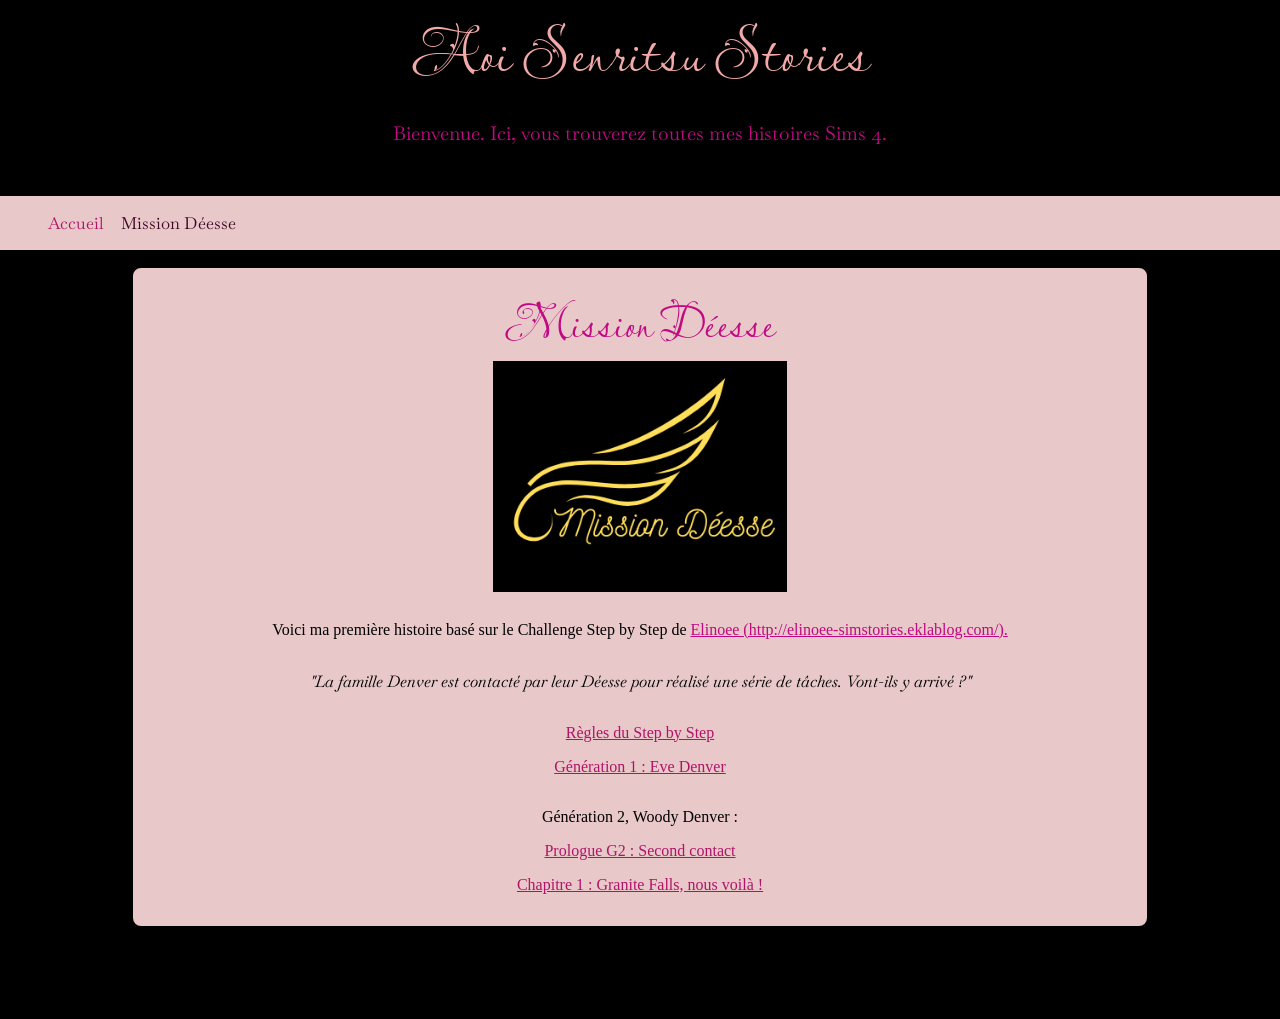
==== index.html @ 827513c1 "Update index.html" ====
<!DOCTYPE html>
<html lang="fr" dir="ltr">
  <head>
    <meta charset="UTF-8">
    <meta http-equiv="X-UA-Compatible" content="IE=edge">
    <meta name="viewport" content="width=device-width, initial-scale=1.0">
    <title>Aoi Senritsu Stories</title>
    <link rel="stylesheet" href="style.css">
    <link rel="preconnect" href="https://fonts.googleapis.com">
<link rel="preconnect" href="https://fonts.gstatic.com" crossorigin>
<link href="https://fonts.googleapis.com/css2?family=Baskervville:ital@0;1&family=Lavishly+Yours&display=swap" rel="stylesheet">
  </head>

  <header>
    <h1 class=""> Aoi Senritsu Stories</h1>
    <p>Bienvenue. Ici, vous trouverez toutes mes histoires Sims 4.</p>
    <nav>
        <ul>
            <li><a href="index.html">Accueil</a></li>
            <li><a href="">Mission D&#233esse</a></li>
        </ul>
    </nav>
  </header>

  <div class="content">
    <section id="sectionindex">
        <article>
            <h3>Mission D&#233esse</h3>
            <img src="Mission Déesse.png" alt="Mission Déesse logo" class="logoD">
            <p class="espace">Voici ma première histoire basé sur le Challenge Step by Step de <a href="http://elinoee-simstories.eklablog.com">Elinoee (http://elinoee-simstories.eklablog.com/).</a></p>
            <p class="baskervville-regular-italic espace">"La famille Denver est contacté par leur Déesse pour réalisé une série de tâches. Vont-ils y arrivé ?"</p>
            <p><a href="">Règles du Step by Step</a></p>
            <p class="espace"><a href="">Génération 1 : Eve Denver</a></p>
            <p ><!--a href=""-->Génération 2, Woody Denver : <!--/a--></p>
            <p><a href="">Prologue G2 : Second contact</a></p>
            <p><a href="">Chapitre 1 : Granite Falls, nous voilà !</a></p>
            <!--p><a href=""></a></p-->

        </article>
    </section>
</div>
<footer>
    <p>De Aoi Senritsu</p>
</footer>
</body>
</html>
---- style.css ----
/*police*/
.lavishly-yours-regular {
    font-family: "Lavishly Yours", cursive;
    font-weight: 400;
    font-style: normal;
  }
  .baskervville-regular {
    font-family: "Baskervville", serif;
    font-weight: 400;
    font-style: normal;
  }
  
  .baskervville-regular-italic {
    font-family: "Baskervville", serif;
    font-weight: 400;
    font-style: italic;
  }
  
  
  
  
  

body {
    display: grid;
    background-color: #000000;
    grid-template-rows: 250px 5fr 75px;
    grid-template-columns: 1fr;
    margin: 0;
    font-size: "Baskervville", serif;
    padding: 0;
}

/*Tous les liens*/

ul>li>a:link {
    color: #b0146a;
    text-decoration: none;
}

ul>li>a:visited {
    color: #3e0726;
    text-decoration: none;

}

/*header des pages*/

header {
    grid-row: 1;
    grid-column: 1;
    display: grid;
    grid-template-rows: 1fr 1fr;
    background-color: #000000;
    margin: 0;
}

h1 {
    grid-row: 1;
    font-family:"Lavishly Yours", cursive ;
    font-weight: 300;
    font-size: 5vw;
    margin: 0;
    text-align: center;
    color: #F4A9A9;
}
header > p {
    grid-row: 2;
    font-size: 1.5vw;
    font-family: "Baskervville",serif;
    text-align: center;
    color: #C00982;
}

nav {
    grid-row: 3;
    display: flex;
    justify-content: space-around;
    align-items: center;
    font-family: "Baskervville", serif;
    background-color: #E8C8C8;
}

nav>ul {
    display: flex;
    justify-content: left;
    width: 100%;
    list-style: none;
}

nav>ul>li>a {
    width: 10%;
    padding: 0.5em;
    font-size: 1.3vw;
    text-align: center;
    color: #C00982;
}

h3 {
    font-size: 3em;
    margin-bottom: 0;
    margin-top: 0;
    text-align: center;
    color: #C00982;
    font-family: "Lavishly Yours", serif;
    font-weight: 200;
}

article {
    border: solid 2px black;
    text-justify: auto;
    margin-bottom: 1em;
    border-radius: 10px;
    padding: 1em;
    background-color: #E8C8C8;
    color:  #000000;
}
/* accueil*/
#sectionindex {
    display: grid;
    grid-template-columns: 115px 1fr 1fr 115px;
}
#sectionindex>article {
    grid-column: 2 /span 2;
    grid-row: 1;
    margin: 1em;
    text-align: center;
}
.logoD {
    display: block;
    margin-left: auto;
    margin-right: auto;
    width: 30%;
    padding-bottom: 1vw;
}
.espace {
    margin-bottom: 2em;
}
a:link {
    color: #C00982;
}
a:visited {
    color: #b0146a;
}
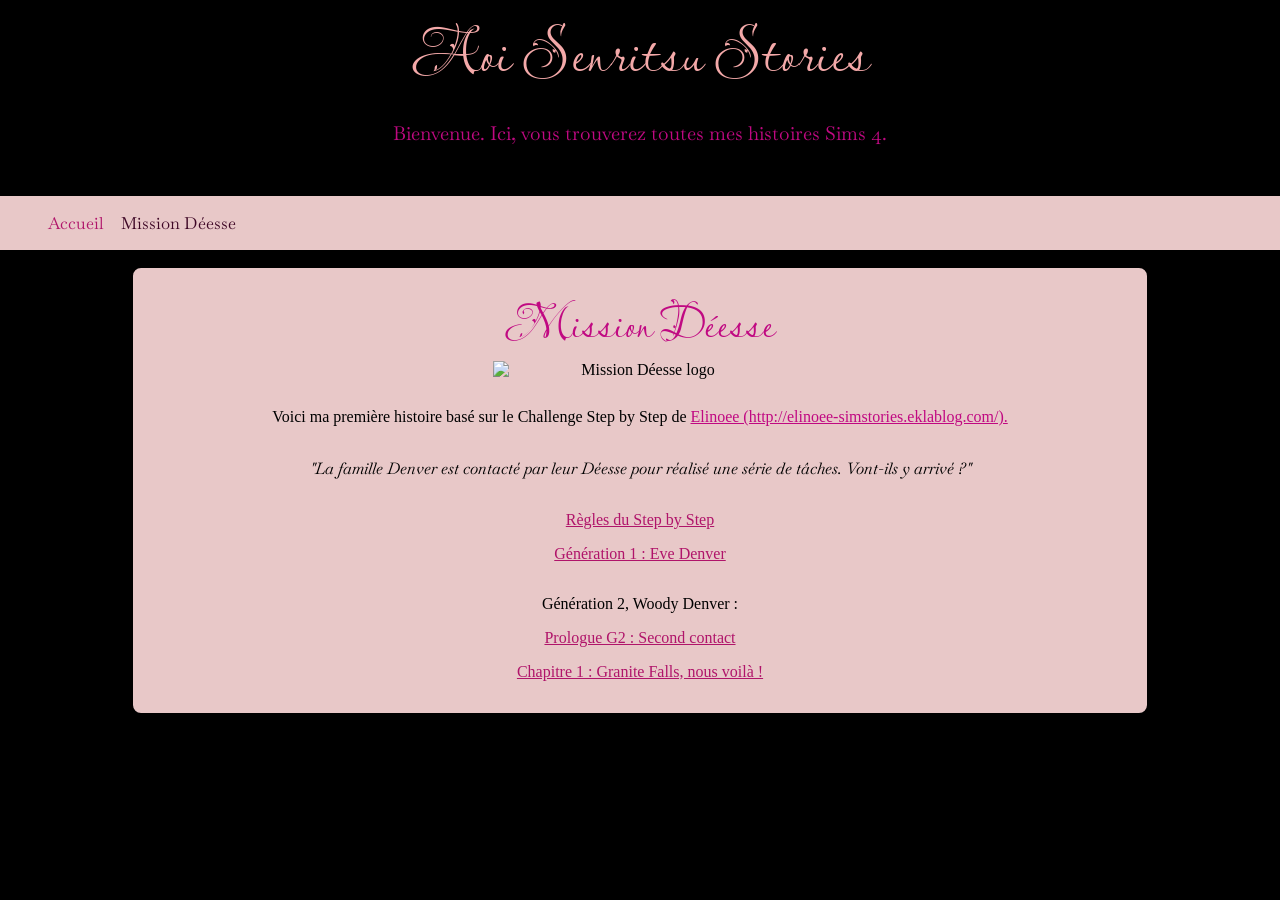
==== commit 252ed1a7: "Update index.html" ====
--- a/index.html
+++ b/index.html
@@ -26,7 +26,7 @@
     <section id="sectionindex">
         <article>
             <h3>Mission D&#233esse</h3>
-            <img src="Mission Déesse.png" alt="Mission Déesse logo" class="logoD">
+            <img src="img/mission_deesse.png" alt="Mission Déesse logo" class="logoD">
             <p class="espace">Voici ma première histoire basé sur le Challenge Step by Step de <a href="http://elinoee-simstories.eklablog.com">Elinoee (http://elinoee-simstories.eklablog.com/).</a></p>
             <p class="baskervville-regular-italic espace">"La famille Denver est contacté par leur Déesse pour réalisé une série de tâches. Vont-ils y arrivé ?"</p>
             <p><a href="">Règles du Step by Step</a></p>
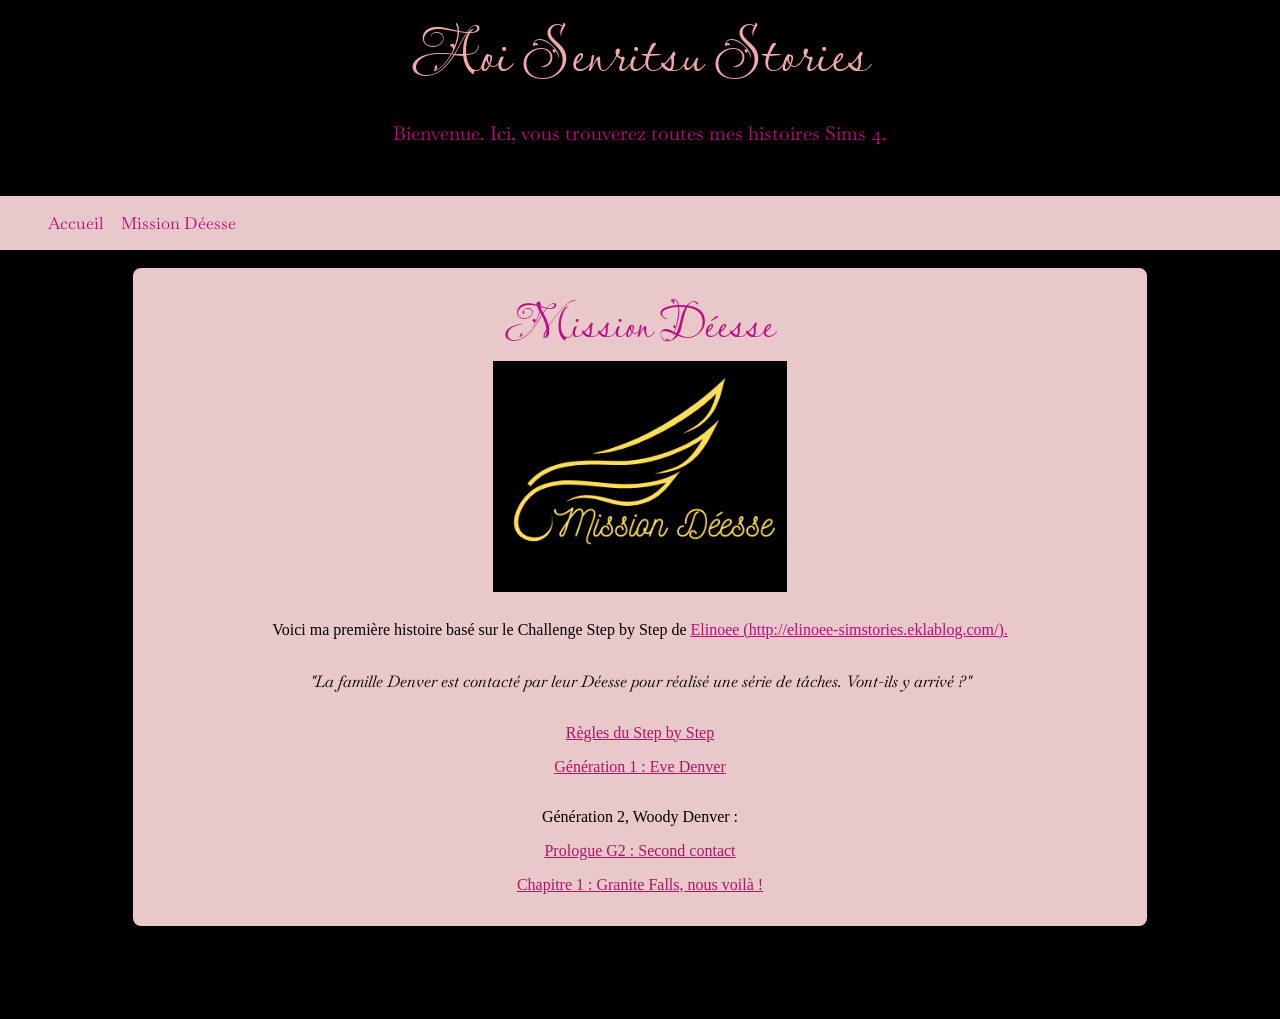
==== commit f0c7d85b: "Update index.html" ====
--- a/index.html
+++ b/index.html
@@ -17,7 +17,7 @@
     <nav>
         <ul>
             <li><a href="index.html">Accueil</a></li>
-            <li><a href="">Mission D&#233esse</a></li>
+            <li><a href="mission_deesse.html">Mission D&#233esse</a></li>
         </ul>
     </nav>
   </header>
@@ -26,7 +26,7 @@
     <section id="sectionindex">
         <article>
             <h3>Mission D&#233esse</h3>
-            <img src="img/mission_deesse.png" alt="Mission Déesse logo" class="logoD">
+            <img src="img/Mission Déesse.png" alt="Mission Déesse logo" class="logoD">
             <p class="espace">Voici ma première histoire basé sur le Challenge Step by Step de <a href="http://elinoee-simstories.eklablog.com">Elinoee (http://elinoee-simstories.eklablog.com/).</a></p>
             <p class="baskervville-regular-italic espace">"La famille Denver est contacté par leur Déesse pour réalisé une série de tâches. Vont-ils y arrivé ?"</p>
             <p><a href="">Règles du Step by Step</a></p>
@@ -39,8 +39,5 @@
         </article>
     </section>
 </div>
-<footer>
-    <p>De Aoi Senritsu</p>
-</footer>
 </body>
 </html>
--- a/style.css
+++ b/style.css
@@ -35,14 +35,17 @@
 /*Tous les liens*/
 
 ul>li>a:link {
-    color: #b0146a;
+    color: #C00982;
     text-decoration: none;
 }
 
 ul>li>a:visited {
-    color: #3e0726;
+    color: #C00982;
     text-decoration: none;
 
+}
+ul>li>a:hover{
+    color: #ac10ac;
 }
 
 /*header des pages*/
@@ -87,6 +90,7 @@
     justify-content: left;
     width: 100%;
     list-style: none;
+    color: red;
 }
 
 nav>ul>li>a {
@@ -94,8 +98,35 @@
     padding: 0.5em;
     font-size: 1.3vw;
     text-align: center;
-    color: #C00982;
 }
+
+.sous {
+    display: none;
+    background-color: #E8C8C8;
+    position: absolute;
+    width: 100%;
+    z-index: 1000;
+    list-style: none;
+    margin: 0;
+    padding: 0;
+}
+nav>ul li:hover .sous {
+    display: block;
+
+}
+.sous li{
+    float: none;
+    width: 100%;
+    padding: 5px;
+    text-align: left;
+}
+.sous a{
+    padding: 10px;
+    border-bottom: none;
+}
+
+
+
 
 h3 {
     font-size: 3em;
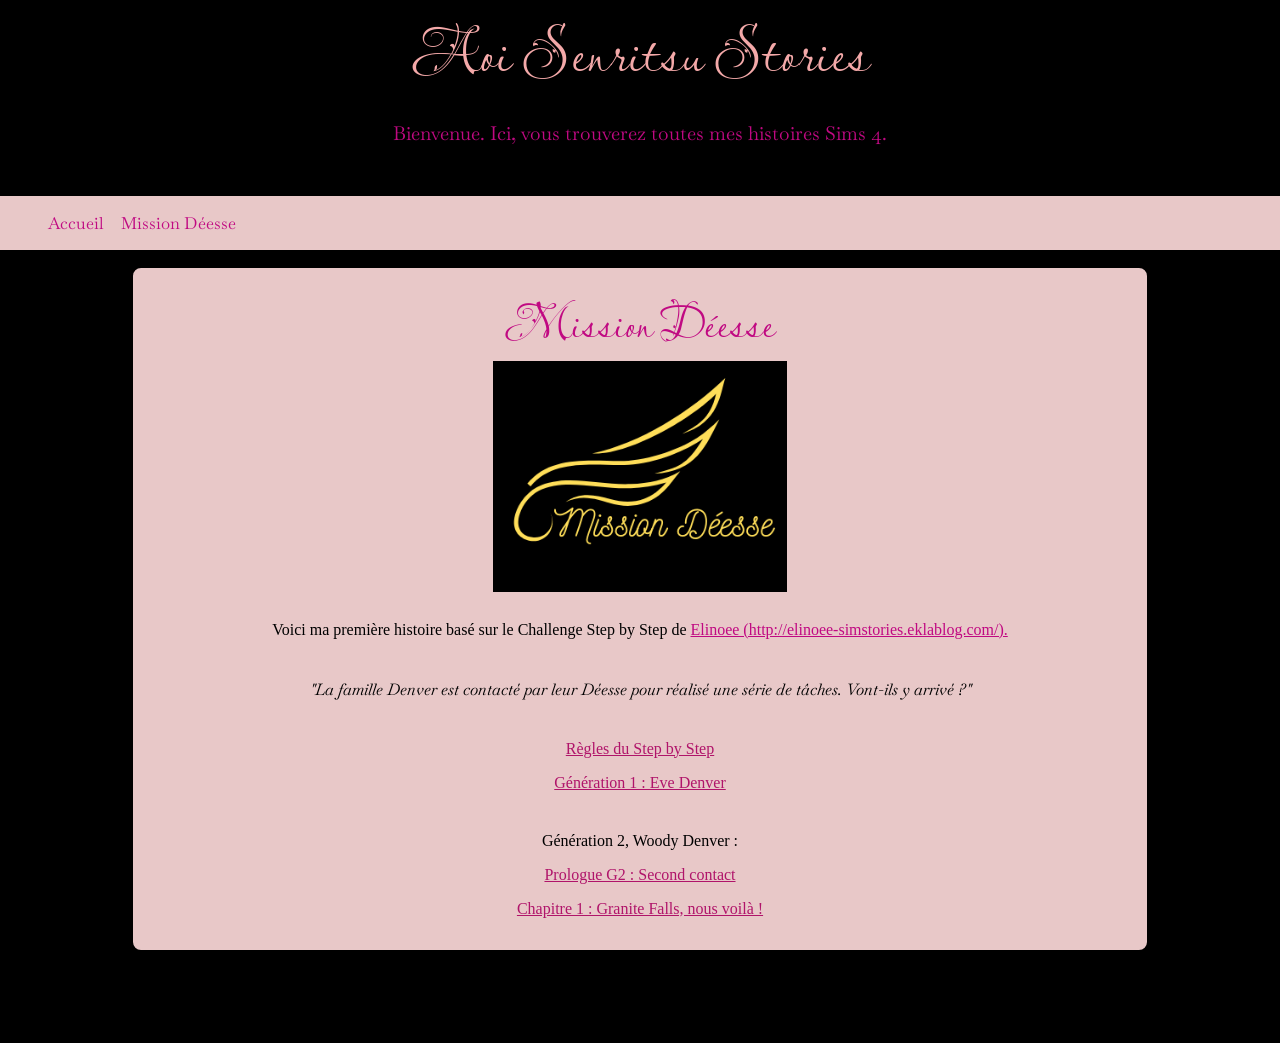
==== commit 6e5a1fb0: "Update index.html" ====
--- a/index.html
+++ b/index.html
@@ -16,8 +16,13 @@
     <p>Bienvenue. Ici, vous trouverez toutes mes histoires Sims 4.</p>
     <nav>
         <ul>
-            <li><a href="index.html">Accueil</a></li>
-            <li><a href="mission_deesse.html">Mission D&#233esse</a></li>
+            <li><a class="deroulant" href="index.html">Accueil</a></li>
+            <li><a href="mission_deesse.html">Mission D&#233esse</a>
+                <ul class="sous">
+                    <li><a href="generation1.html">G1 Eve D</a></li>
+                    <li><a href="">G2 Woody D</a></li>
+                </ul>
+            </li>
         </ul>
     </nav>
   </header>
--- a/style.css
+++ b/style.css
@@ -166,7 +166,7 @@
     padding-bottom: 1vw;
 }
 .espace {
-    margin-bottom: 2em;
+    margin-bottom: 2.5em;
 }
 a:link {
     color: #C00982;
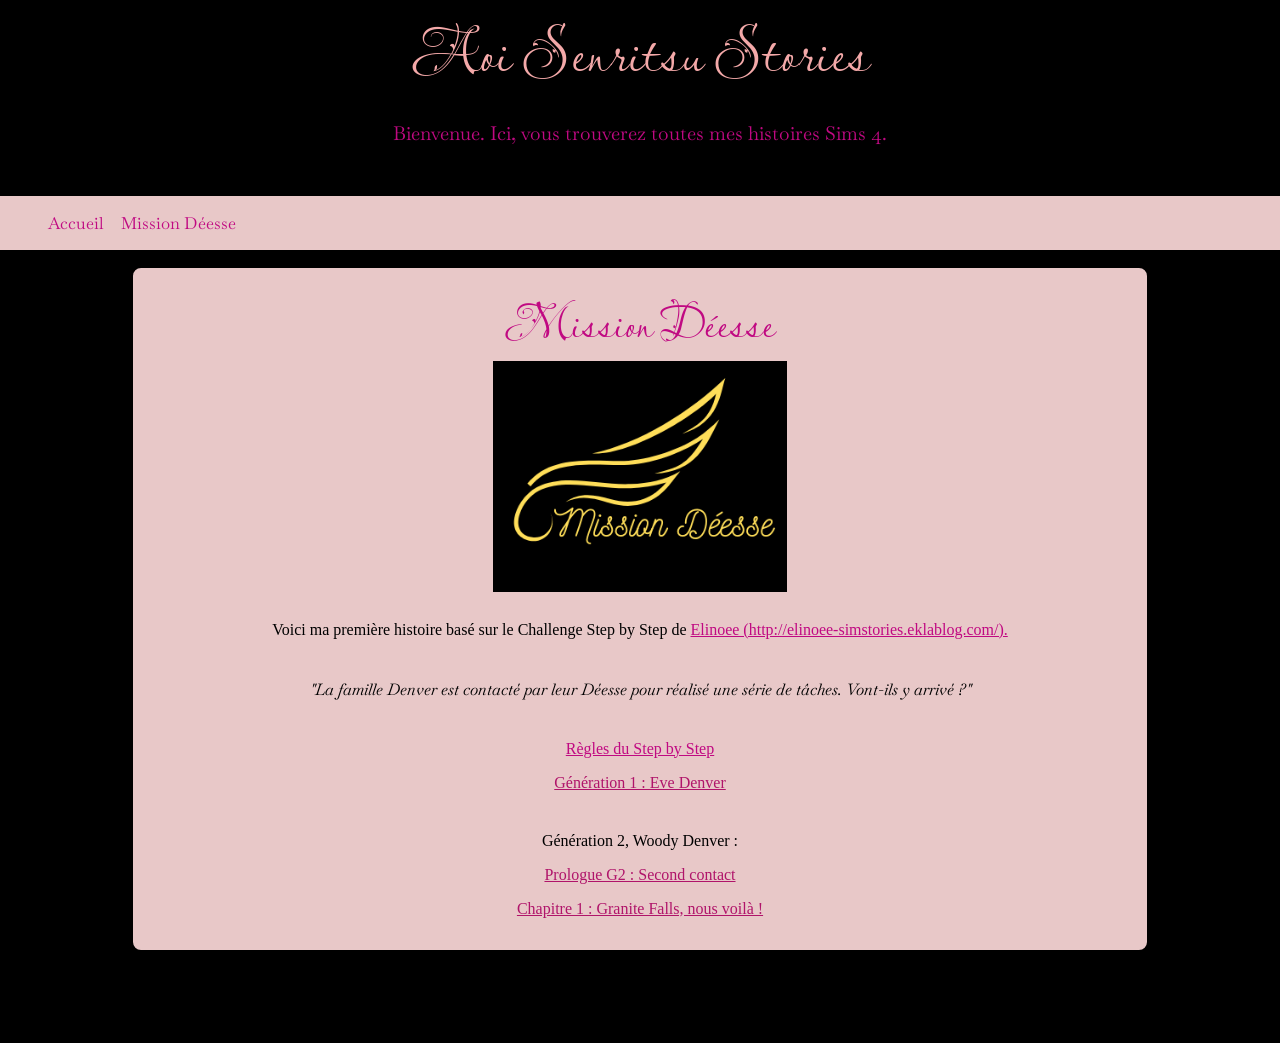
==== commit 9d3eceb7: "Update index.html" ====
--- a/index.html
+++ b/index.html
@@ -20,7 +20,7 @@
             <li><a href="mission_deesse.html">Mission D&#233esse</a>
                 <ul class="sous">
                     <li><a href="generation1.html">G1 Eve D</a></li>
-                    <li><a href="">G2 Woody D</a></li>
+                    <li><a href="generation2.html">G2 Woody D</a></li>
                 </ul>
             </li>
         </ul>
@@ -31,10 +31,10 @@
     <section id="sectionindex">
         <article>
             <h3>Mission D&#233esse</h3>
-            <img src="img/Mission Déesse.png" alt="Mission Déesse logo" class="logoD">
+            <img src="img/mission_deesse.png" alt="Mission Déesse logo" class="logoD">
             <p class="espace">Voici ma première histoire basé sur le Challenge Step by Step de <a href="http://elinoee-simstories.eklablog.com">Elinoee (http://elinoee-simstories.eklablog.com/).</a></p>
             <p class="baskervville-regular-italic espace">"La famille Denver est contacté par leur Déesse pour réalisé une série de tâches. Vont-ils y arrivé ?"</p>
-            <p><a href="">Règles du Step by Step</a></p>
+            <p><a href="mission_deesse/SBS_regles.html">Règles du Step by Step</a></p>
             <p class="espace"><a href="">Génération 1 : Eve Denver</a></p>
             <p ><!--a href=""-->Génération 2, Woody Denver : <!--/a--></p>
             <p><a href="">Prologue G2 : Second contact</a></p>
--- a/style.css
+++ b/style.css
@@ -138,6 +138,17 @@
     font-weight: 200;
 }
 
+h4{
+    font-size: 3em;
+    margin-bottom: 0;
+    margin-top: 0;
+    text-align: center;
+    color: #C00982;
+    font-family: "Lavishly Yours", serif;
+    font-weight: 200;
+}
+
+
 article {
     border: solid 2px black;
     text-justify: auto;
